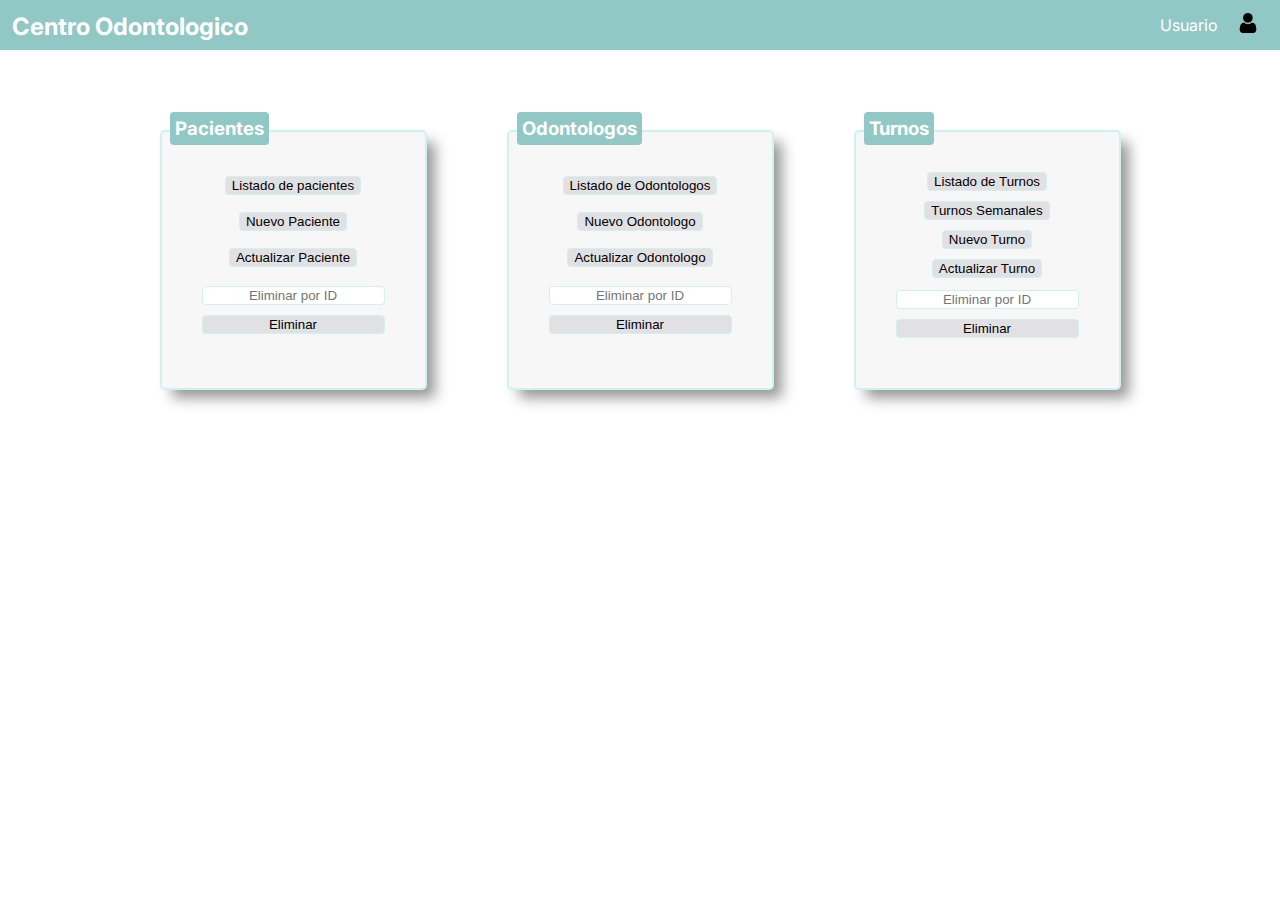
==== src/main/resources/static/index.html @ 3c57cae9 "Primer Push del TPFinal BackEnd" ====
<!DOCTYPE html>
<html lang="es">
<head>
    <meta charset="UTF-8"/>
    <meta http-equiv="X-UA-Compatible" content="IE=edge"/>
    <meta name="viewport" content="width=device-width, initial-scale=1.0"/>
    <link rel="stylesheet" href="js\styles\styles.css"/>
    <title>Centro Odontologico</title>
</head>
<body>

    <nav>
        <h2>Centro Odontologico</h2>
    <ul>
        <li>Usuario</li>
        <li><img src=js/styles/user.png> </li>
    </ul>
    </nav>
    <main>
    <section>
        <article class="pacientes">
            <div>
                <h3>Pacientes</h3>
                <button type="submit" id="Listado-pac">Listado de pacientes</button>
                <button type="submit" id="nuevo-pac">Nuevo Paciente</button>
                <button type="submit" id="actualizar-pac">Actualizar Paciente</button>
                <form id="formEliminar">
                    <label>
                        <input type="text" id="idEliminarPac" placeholder="Eliminar por ID"/>
                    </label>
                    <button type="submit">Eliminar</button>
                </form>
            </div>
    </article>
    <article class="odontologos">
        <div>
            <h3>Odontologos</h3>
            <button type="submit" id="listado-odon">Listado de Odontologos</button>
            <button type="submit" id="nuevo-odon">Nuevo Odontologo</button>
            <button type="submit" id="actualizar-odon">Actualizar Odontologo</button>
            <form id="form-eliminar">
                <label>
                    <input type="text" id="idEliminarOdon" placeholder="Eliminar por ID"/>
                </label>
                <button type="submit">Eliminar</button>
            </form>
        </div>
    </article>
    <article class="turnos">
        <div>
            <h3>Turnos</h3>
            <button type="submit" id="listado-turnos">Listado de Turnos</button>
            <button type="submit" id="ts">Turnos Semanales</button>
            <button type="submit" id="nuevo-turno">Nuevo Turno</button>
            <button type="submit" id="actualizar-turno">Actualizar Turno</button>
            <form id="form_elimi">
                <label>
                    <input type="text" id="id_eliminar" placeholder="Eliminar por ID"/>
                </label>
                <button type="submit">Eliminar</button>
            </form>
        </div>
    </article>
    </section>
</main>
</body>
</html>
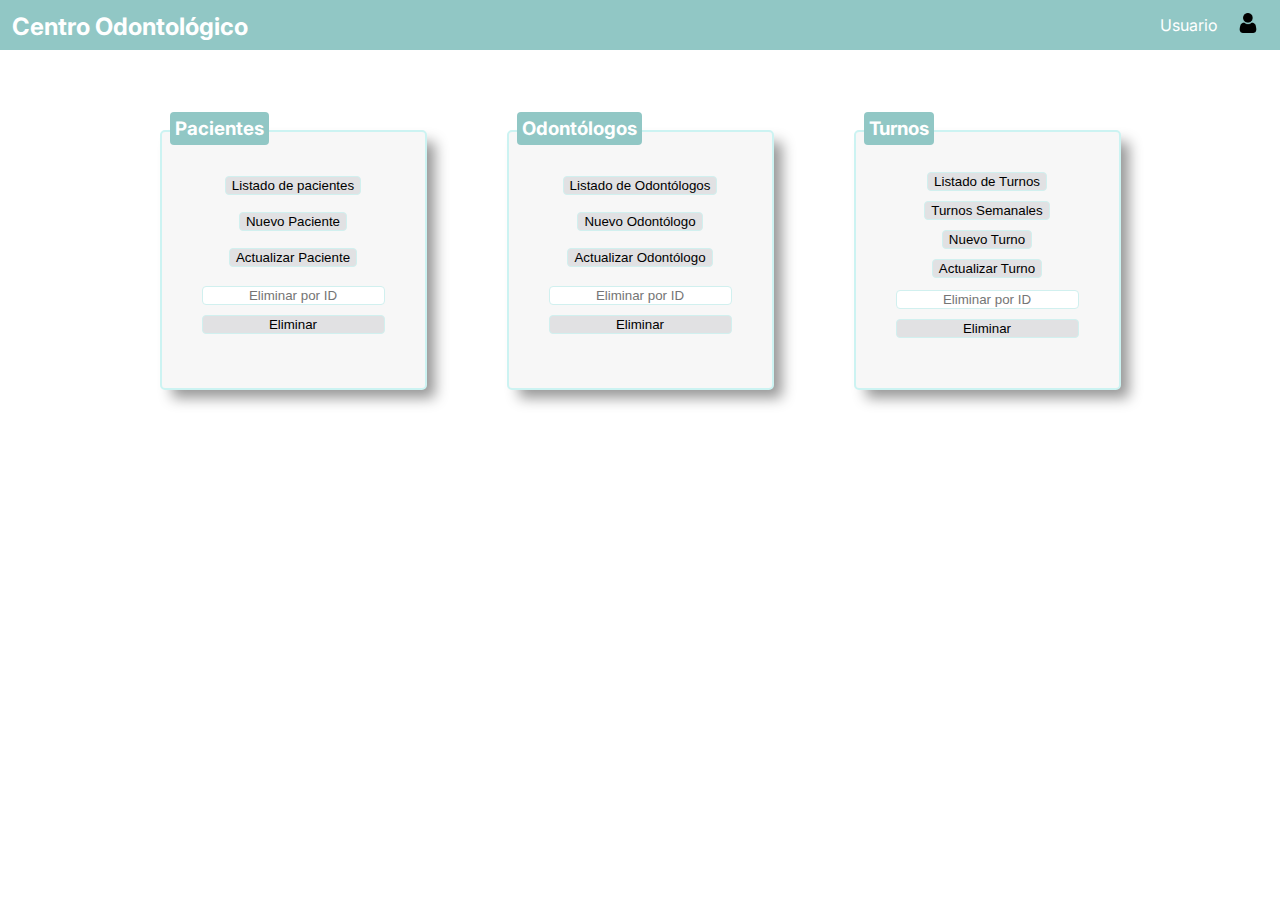
==== commit d2c011a5: "Cambios removiendo Security y un poco del Front End para que funcione Odontologo" ====
--- a/src/main/resources/static/index.html
+++ b/src/main/resources/static/index.html
@@ -4,16 +4,16 @@
     <meta charset="UTF-8"/>
     <meta http-equiv="X-UA-Compatible" content="IE=edge"/>
     <meta name="viewport" content="width=device-width, initial-scale=1.0"/>
-    <link rel="stylesheet" href="js\styles\styles.css"/>
-    <title>Centro Odontologico</title>
+    <link rel="stylesheet" href="js/styles/styles.css"/>
+    <title>Centro Odontológico</title>
 </head>
 <body>
 
     <nav>
-        <h2>Centro Odontologico</h2>
+        <h2>Centro Odontológico</h2>
     <ul>
         <li>Usuario</li>
-        <li><img src=js/styles/user.png> </li>
+        <li><img src="js/styles/user.png"></li>
     </ul>
     </nav>
     <main>
@@ -31,37 +31,41 @@
                     <button type="submit">Eliminar</button>
                 </form>
             </div>
-    </article>
-    <article class="odontologos">
-        <div>
-            <h3>Odontologos</h3>
-            <button type="submit" id="listado-odon">Listado de Odontologos</button>
-            <button type="submit" id="nuevo-odon">Nuevo Odontologo</button>
-            <button type="submit" id="actualizar-odon">Actualizar Odontologo</button>
-            <form id="form-eliminar">
-                <label>
-                    <input type="text" id="idEliminarOdon" placeholder="Eliminar por ID"/>
-                </label>
-                <button type="submit">Eliminar</button>
-            </form>
-        </div>
-    </article>
-    <article class="turnos">
-        <div>
-            <h3>Turnos</h3>
-            <button type="submit" id="listado-turnos">Listado de Turnos</button>
-            <button type="submit" id="ts">Turnos Semanales</button>
-            <button type="submit" id="nuevo-turno">Nuevo Turno</button>
-            <button type="submit" id="actualizar-turno">Actualizar Turno</button>
-            <form id="form_elimi">
-                <label>
-                    <input type="text" id="id_eliminar" placeholder="Eliminar por ID"/>
-                </label>
-                <button type="submit">Eliminar</button>
-            </form>
-        </div>
-    </article>
+        </article>
+        <article class="odontologos">
+            <div>
+                <h3>Odontólogos</h3>
+                <button type="submit" id="listado-odon" onclick="obtenerOdontologos()">Listado de Odontólogos</button>
+                <button type="submit" id="nuevo-odon" onclick ="altaOdontologo()">Nuevo Odontólogo</button>
+                <button type="submit" id="actualizar-odon">Actualizar Odontólogo</button>
+                <form id="form-eliminar">
+                    <label>
+                        <input type="text" id="idEliminarOdon" placeholder="Eliminar por ID"/>
+                    </label>
+                    <button type="submit">Eliminar</button>
+                </form>
+            </div>
+        </article>
+        <article class="turnos">
+            <div>
+                <h3>Turnos</h3>
+                <button type="submit" id="listado-turnos">Listado de Turnos</button>
+                <button type="submit" id="ts">Turnos Semanales</button>
+                <button type="submit" id="nuevo-turno">Nuevo Turno</button>
+                <button type="submit" id="actualizar-turno">Actualizar Turno</button>
+                <form id="form_elimi">
+                    <label>
+                        <input type="text" id="id_eliminar" placeholder="Eliminar por ID"/>
+                    </label>
+                    <button type="submit">Eliminar</button>
+                </form>
+            </div>
+        </article>
     </section>
-</main>
+    </main>
+    <!-- <script src="js/script.js"></script> -->
+    <script src="js/odontologos.js"></script>
+    <script src="js/pacientes.js"></script>
+    <script src="js/turnos.js"></script>
 </body>
 </html>--- a/src/main/resources/static/js/styles/styles.css
+++ b/src/main/resources/static/js/styles/styles.css
@@ -0,0 +1,174 @@
+@import url("https://fonts.googleapis.com/css2?family=Inter:wight@200@display=swap");
+
+body{
+font-family: "Inter", sans-serif;
+
+}
+
+:root {
+--text-color: white;
+--main-bg-color:#f7f7f7;
+--second-bg-color:white;
+--nav-bg-color:#91c7c5;
+--text-shadow: 4px 4px 2px rgba(157, 139, 139, 0.6);
+--box-shadow: 10px 10px 14px -2px rgba(0,0,0,0.41);
+--main-border: solid 2px #ccf3f2;
+--second-border: solid 1px #d1f0ef;
+--nav-shadow: 2px 3px 5px 0px rgba(92, 77, 77, 0,75);
+
+}
+*{
+margin: 0;
+box-sizing: border-box;
+}
+
+body{
+background-image: url("jetbrains://idea/navigate/reference?project=IntegradorFinal&path=static/js/styles/fondoPantallaClinica.jpg");
+background-position: center 25px;
+}
+
+
+nav{
+background: var(--nav-bg-color);
+height: 50px;
+display: flex;
+padding: 12px;
+justify-content: space-between;
+box-shadow: var(--nav-shadow);
+}
+
+nav ul {
+display: flex;
+align-items: center;
+}
+
+nav li{
+margin: 10px;
+list-style-type:none;
+color: var(--text-color);
+}
+
+nav h2{
+color: var(--text-color);
+
+}
+
+nav img {
+height:20px;
+width: 20px;
+
+}
+
+main {
+display:flex;
+flex-direction:column;
+align-items:center;
+}
+
+main section{
+padding:40px;
+display:flex;
+justify-content:center;
+}
+
+main article{
+
+position:relative;
+display:flex;
+padding: 40px;
+border: var(--main-border);
+border-radius: 5px;
+box-shadow: var(--box-shadow);
+margin: 40px;
+background-color: var(--main-bg-color);
+}
+
+main article h3 {
+position: absolute;
+z-index:1;
+top:-20px;
+left: 8px;
+color:var(--text-color);
+background-color: var(--nav-bg-color);
+box-shadow:var(--nav-shadow);
+border-radius:4px;
+padding:5px;
+margin-bottom:50px;
+}
+
+main section div{
+
+display: flex;
+flex-direction:column;
+justify-content: space-around;
+align-items: center;
+}
+
+main section div form {
+display: flex;
+flex-direction: column;
+}
+
+main section form input {
+text-align:center;
+border: var(--second-border);
+border-radius: 4px;
+margin-bottom:10px;
+}
+
+button{
+
+border: var(--second-border);
+border-radius:4px;
+margin-bottom:10px;
+background-color: #e1e1e3;
+box-shadow: 5px 4px 5px 0px rgba(175,171,171,0,55);
+}
+
+button:hover{
+transform: scale(1.1);
+
+}
+
+.lista {
+
+display:flex;
+flex-direction: column;
+justify-content: space-around;
+align-items: center;
+background-color: var(--second-bg-color);
+border: var(--main-border);
+border-radius:4px;
+box-shadow: 10px 10px 14px -2px rgba(0,0,0,0,0.41);
+}
+
+.datos{
+margin: 30px;
+
+}
+
+.datosPac, .datosOdon{
+
+display: flex;
+justify-content: space-around;
+list-style-type: none;
+background-color: var(--nav-bg-color);
+box-shadow: var(--nav-shadow);
+padding: 20px;
+width: 1100px;
+margin-top: 5x;
+border-radius: 4px;
+}
+
+.paciente, .odontologo, .turno{
+display: flex;
+justify-content: space-around;
+list-style-type: none;
+background-color: var(--second-bg-color);
+padding: 20px;
+width: 1100px;
+margin-top: 5x;
+border-radius: 4px;
+}
+
+
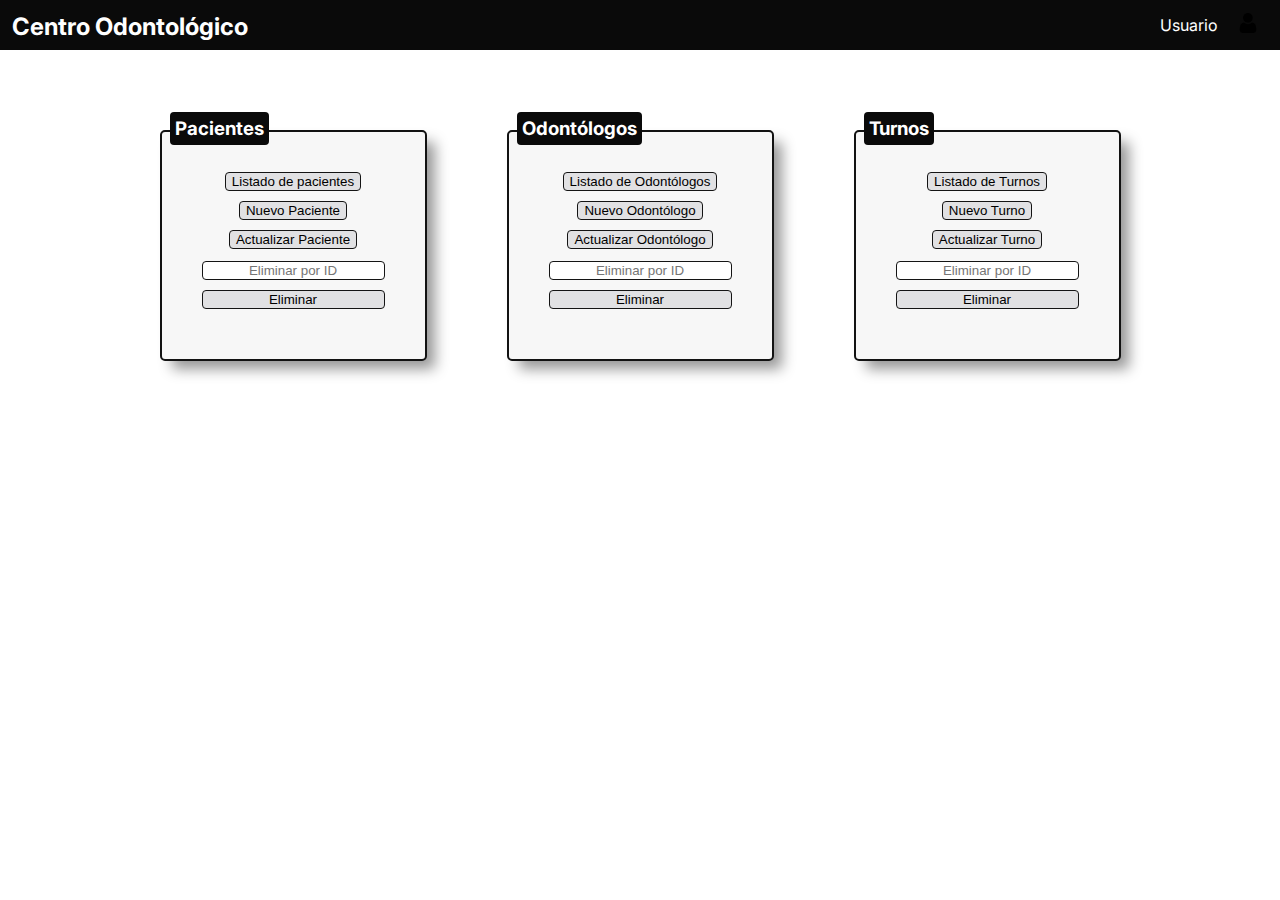
==== commit c60a6b37: "Armado de Alta Paciente y de Alta Turno" ====
--- a/src/main/resources/static/index.html
+++ b/src/main/resources/static/index.html
@@ -22,7 +22,7 @@
             <div>
                 <h3>Pacientes</h3>
                 <button type="submit" id="Listado-pac">Listado de pacientes</button>
-                <button type="submit" id="nuevo-pac">Nuevo Paciente</button>
+                <button type="submit" id="nuevo-pac"onclick ="altaPaciente()">Nuevo Paciente</button>
                 <button type="submit" id="actualizar-pac">Actualizar Paciente</button>
                 <form id="formEliminar">
                     <label>
@@ -50,8 +50,8 @@
             <div>
                 <h3>Turnos</h3>
                 <button type="submit" id="listado-turnos">Listado de Turnos</button>
-                <button type="submit" id="ts">Turnos Semanales</button>
-                <button type="submit" id="nuevo-turno">Nuevo Turno</button>
+<!--                <button type="submit" id="ts">Turnos Semanales</button>-->
+                <button type="submit" id="nuevo-turno"onclick ="altaTurno()">Nuevo Turno</button>
                 <button type="submit" id="actualizar-turno">Actualizar Turno</button>
                 <form id="form_elimi">
                     <label>
--- a/src/main/resources/static/js/styles/styles.css
+++ b/src/main/resources/static/js/styles/styles.css
@@ -9,11 +9,11 @@
 --text-color: white;
 --main-bg-color:#f7f7f7;
 --second-bg-color:white;
---nav-bg-color:#91c7c5;
+--nav-bg-color:#0a0a0a;
 --text-shadow: 4px 4px 2px rgba(157, 139, 139, 0.6);
 --box-shadow: 10px 10px 14px -2px rgba(0,0,0,0.41);
---main-border: solid 2px #ccf3f2;
---second-border: solid 1px #d1f0ef;
+--main-border: solid 2px #121212;
+--second-border: solid 1px #141414;
 --nav-shadow: 2px 3px 5px 0px rgba(92, 77, 77, 0,75);
 
 }
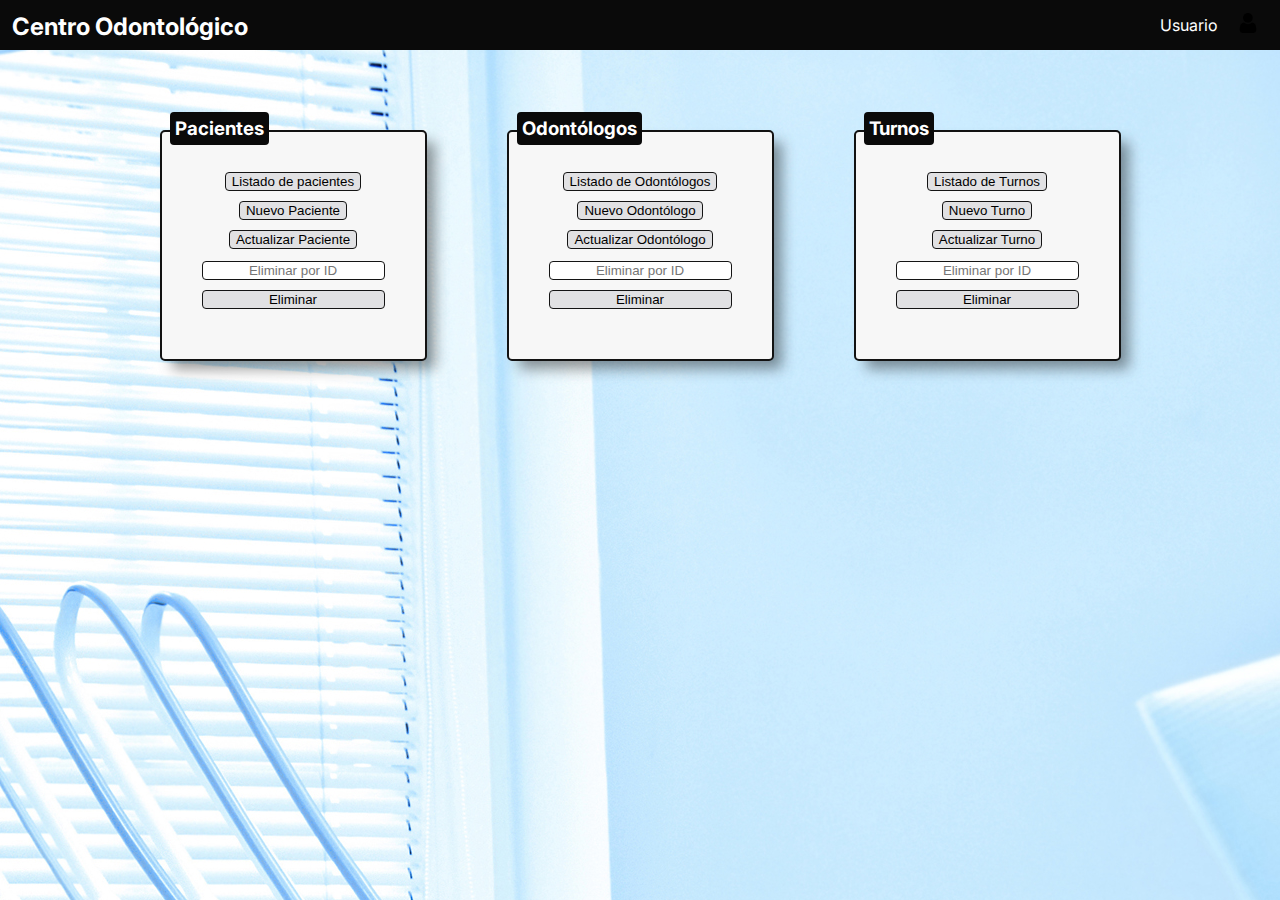
==== commit 448eae4c: "arreglo de errores" ====
--- a/src/main/resources/static/index.html
+++ b/src/main/resources/static/index.html
@@ -42,7 +42,7 @@
                     <label>
                         <input type="text" id="idEliminarOdon" placeholder="Eliminar por ID"/>
                     </label>
-                    <button type="submit">Eliminar</button>
+                    <button type="submit" id="eliminarOdon" onclick ="eliminarOdontologo()">Eliminar</button>
                 </form>
             </div>
         </article>
--- a/src/main/resources/static/js/styles/styles.css
+++ b/src/main/resources/static/js/styles/styles.css
@@ -1,4 +1,4 @@
-@import url("https://fonts.googleapis.com/css2?family=Inter:wight@200@display=swap");
+@import url('https://fonts.googleapis.com/css2?family=Inter:wght@200&display=swap');
 
 body{
 font-family: "Inter", sans-serif;
@@ -23,7 +23,7 @@
 }
 
 body{
-background-image: url("jetbrains://idea/navigate/reference?project=IntegradorFinal&path=static/js/styles/fondoPantallaClinica.jpg");
+background-image: url("fondoPantallaClinica.jpg");
 background-position: center 25px;
 }
 
@@ -172,3 +172,9 @@
 }
 
 
+
+.mdc-button,.mdc-top-app-bar {
+    /*Leve recolor de Material para que sea menos feo*/
+    background-color: #649fcf !important; 
+    color: #fff; 
+}